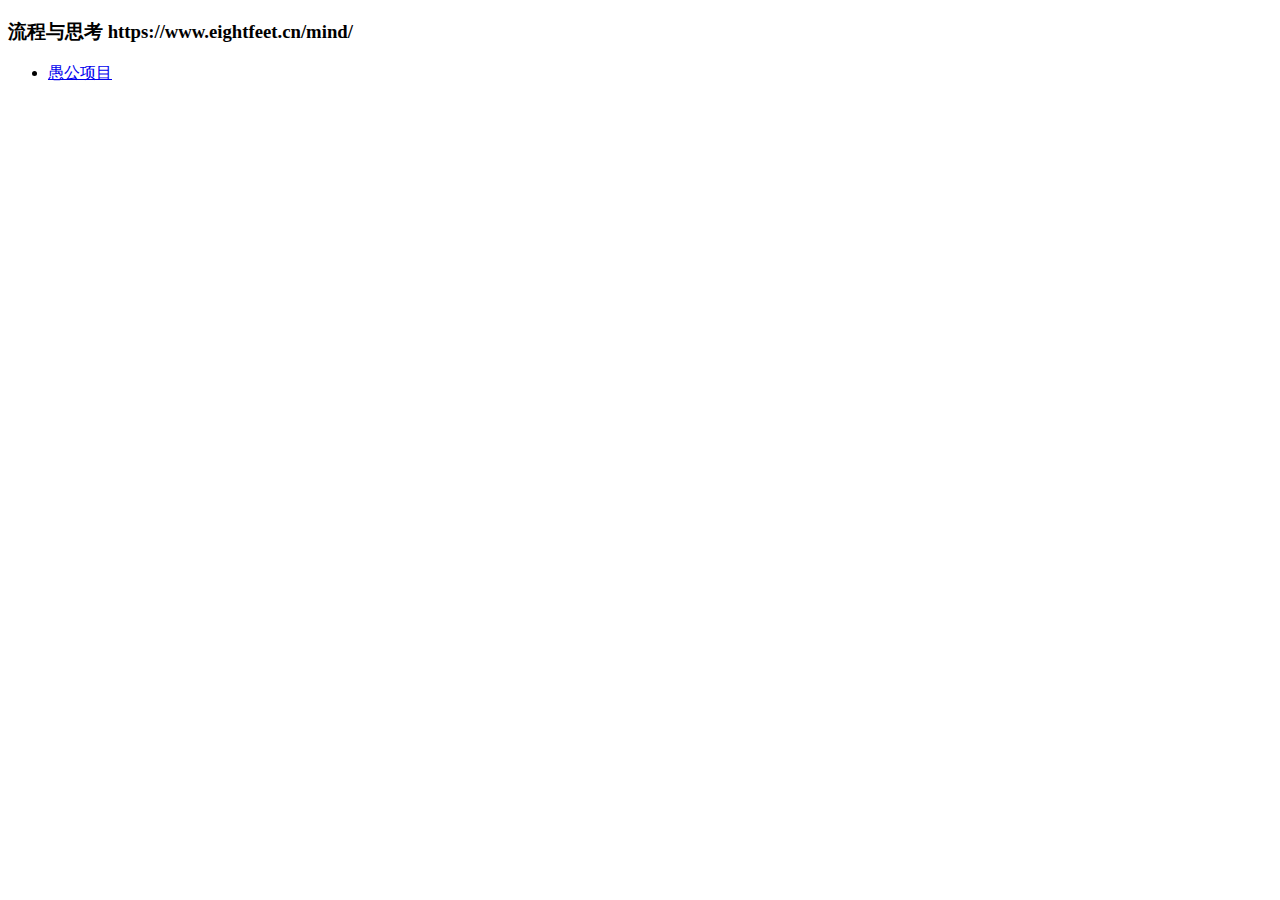
==== index.html @ c6817a67 "创建目录" ====
<!DOCTYPE html>
<html lang="en">
<head>
    <meta charset="UTF-8">
    <meta http-equiv="X-UA-Compatible" content="IE=edge">
    <meta name="viewport" content="width=device-width, initial-scale=1.0">
    <title>My-Mind</title>
</head>
<body>
    <h3>
        流程与思考 https://www.eightfeet.cn/mind/
    </h3>
    <ul>
        <li>
            <a href="./yugong">愚公项目</a>
        </li>
    </ul>
</body>
</html>
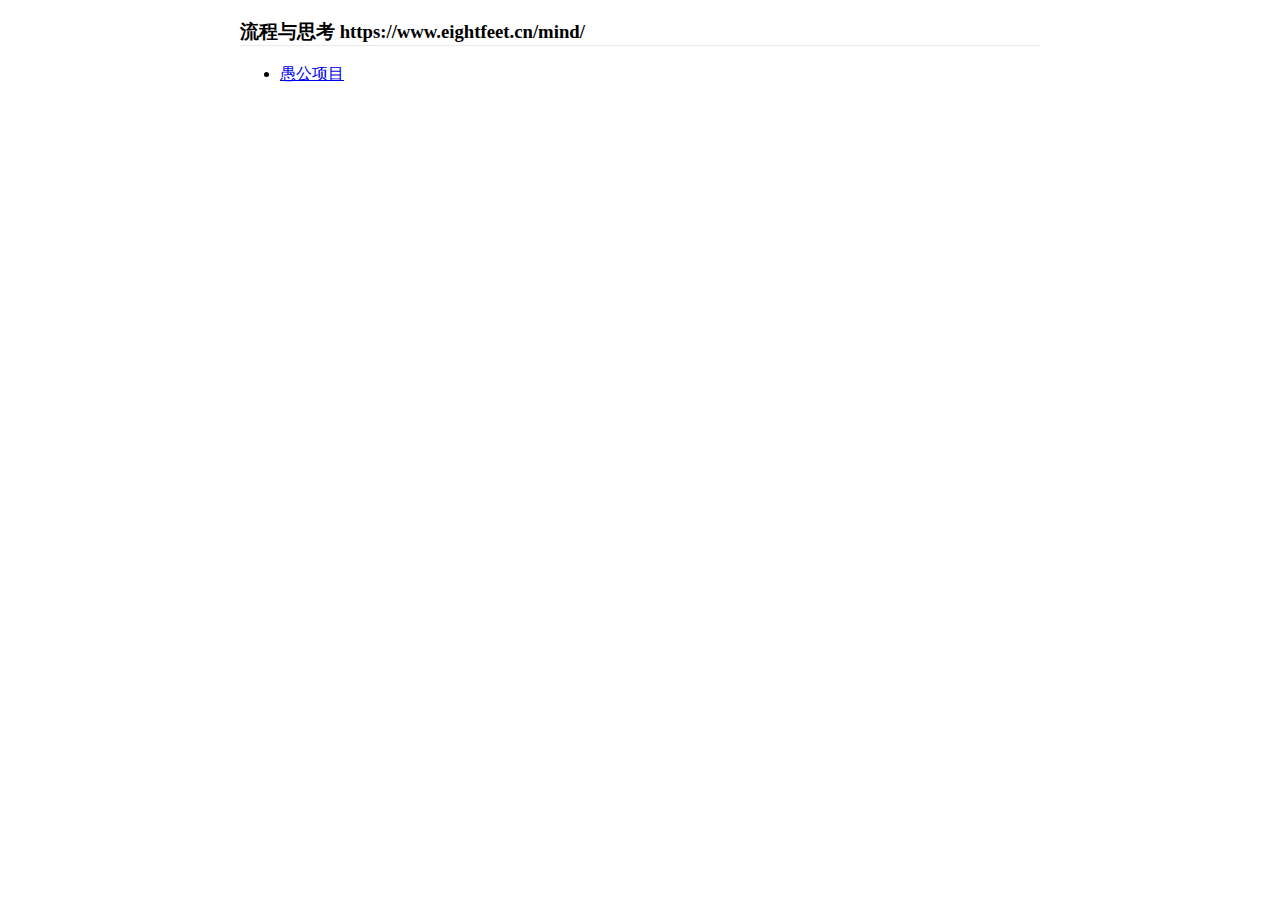
==== commit 842d2d6a: "update" ====
--- a/index.html
+++ b/index.html
@@ -5,6 +5,7 @@
     <meta http-equiv="X-UA-Compatible" content="IE=edge">
     <meta name="viewport" content="width=device-width, initial-scale=1.0">
     <title>My-Mind</title>
+    <link rel="stylesheet" href="./style.css" />
 </head>
 <body>
     <h3>
--- a/style.css
+++ b/style.css
@@ -0,0 +1,8 @@
+body{
+    max-width: 800px;
+    margin: 0 auto;
+}
+
+h3 {
+    border-bottom: 1px solid rgb(234, 234, 234);
+}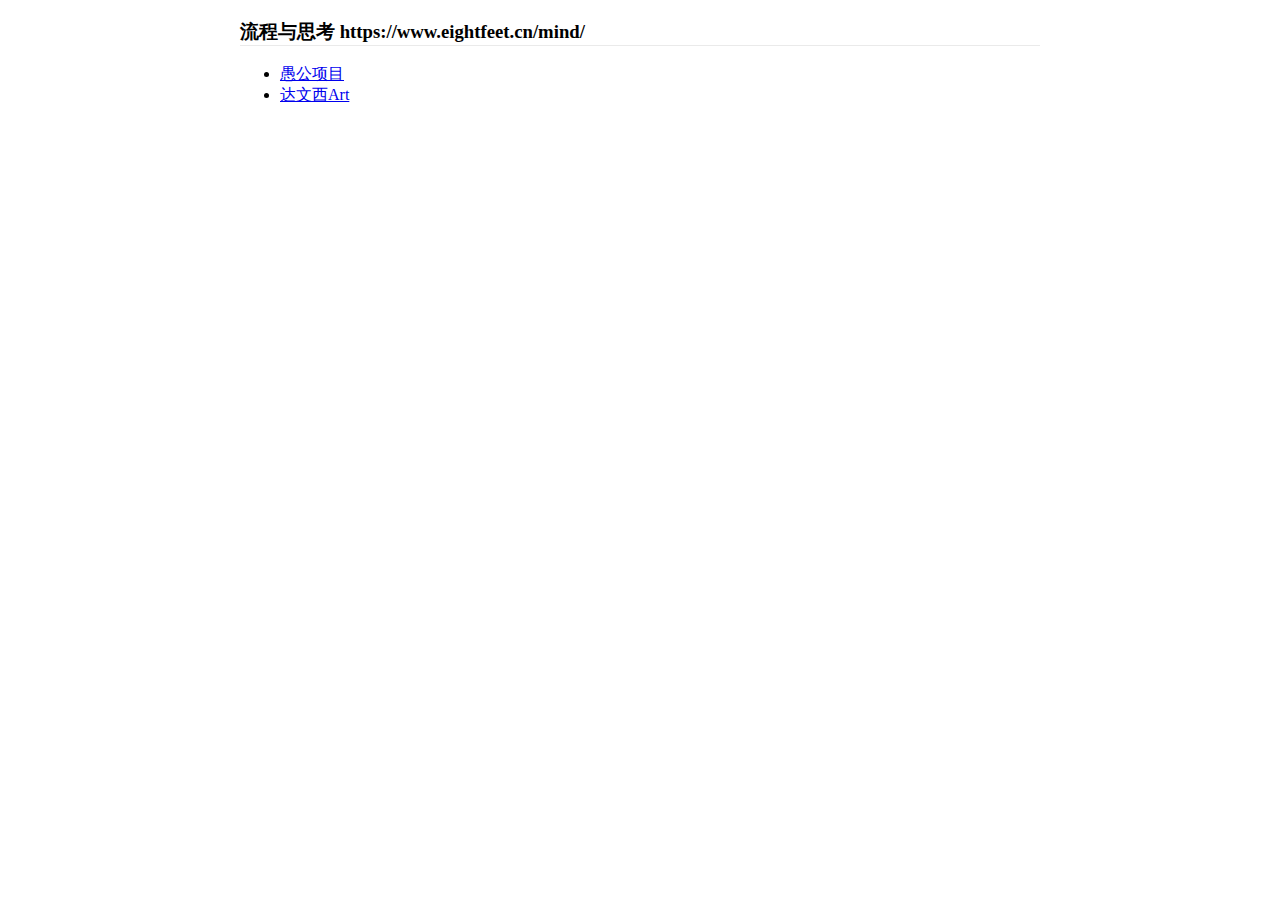
==== commit 3f2fffbe: "update" ====
--- a/index.html
+++ b/index.html
@@ -15,6 +15,9 @@
         <li>
             <a href="./yugong">愚公项目</a>
         </li>
+        <li>
+            <a href="./dawenxiArt">达文西Art</a>
+        </li>
     </ul>
 </body>
 </html>
